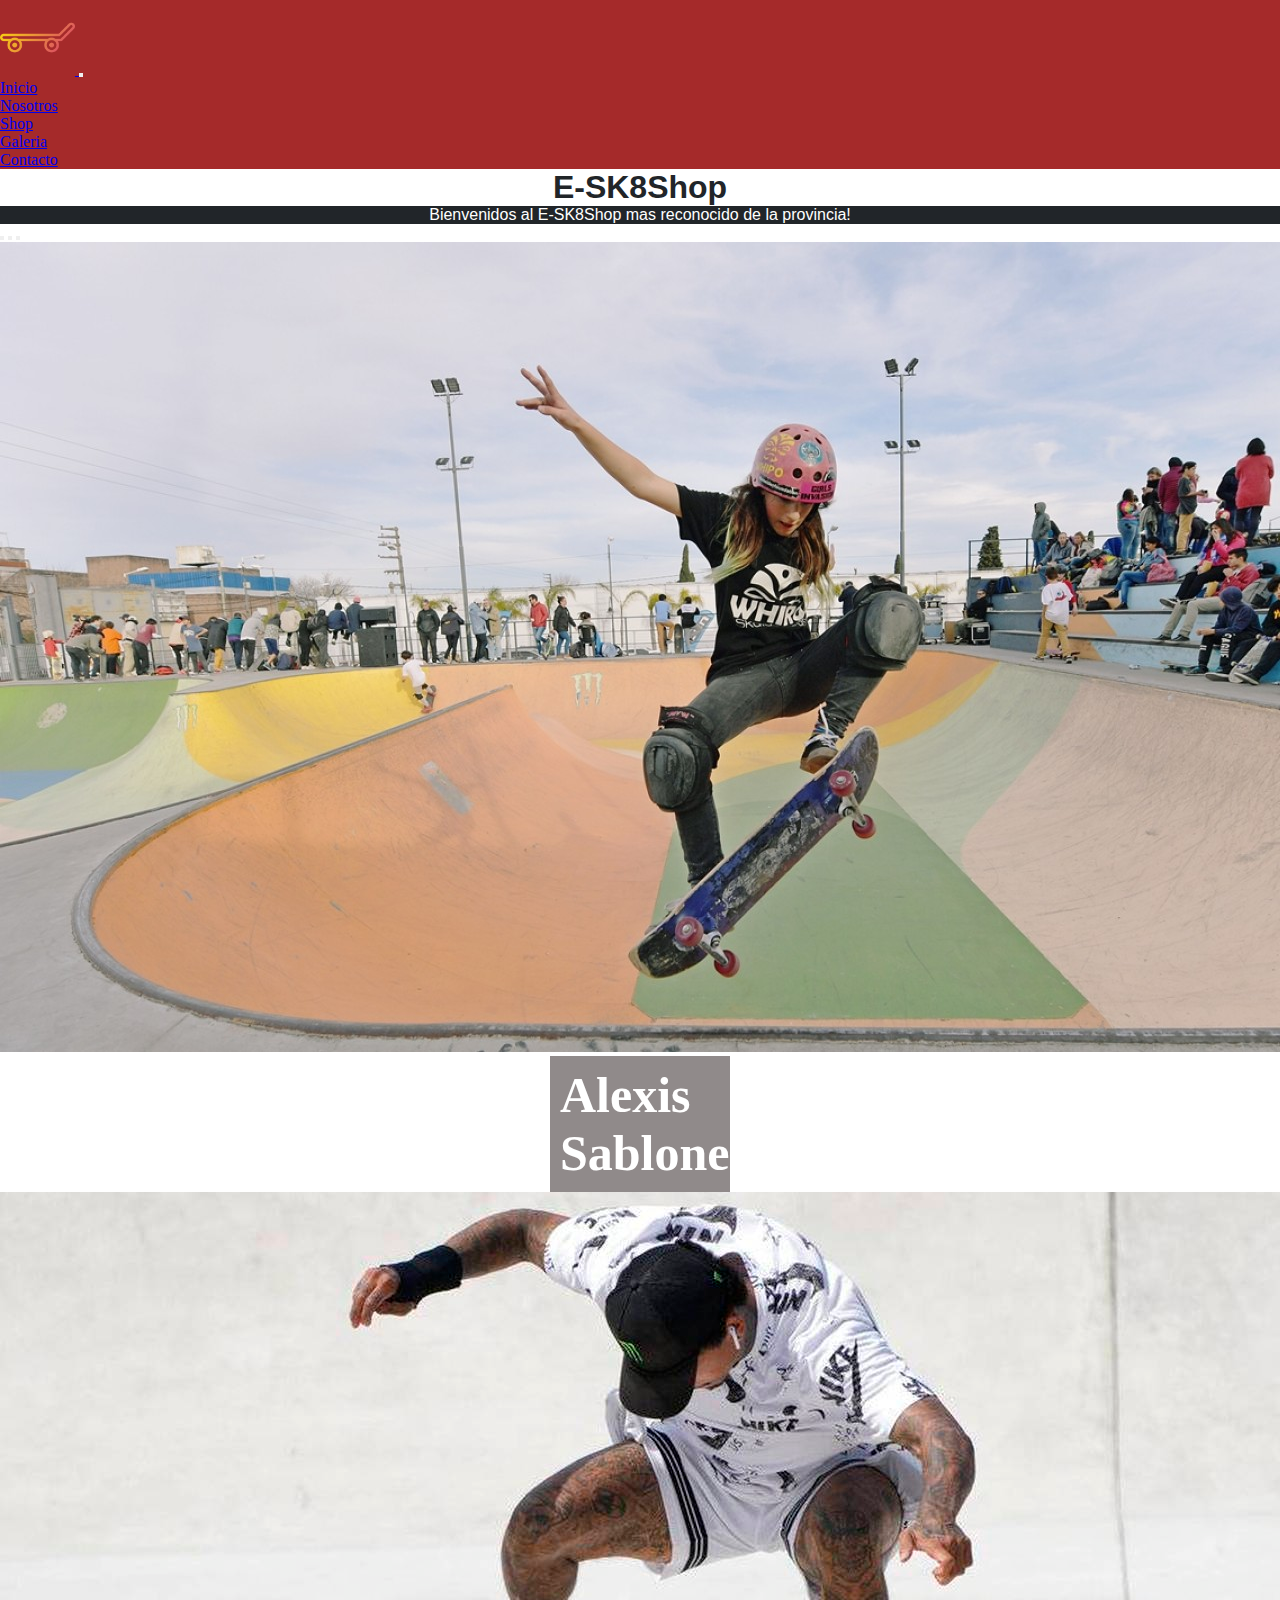
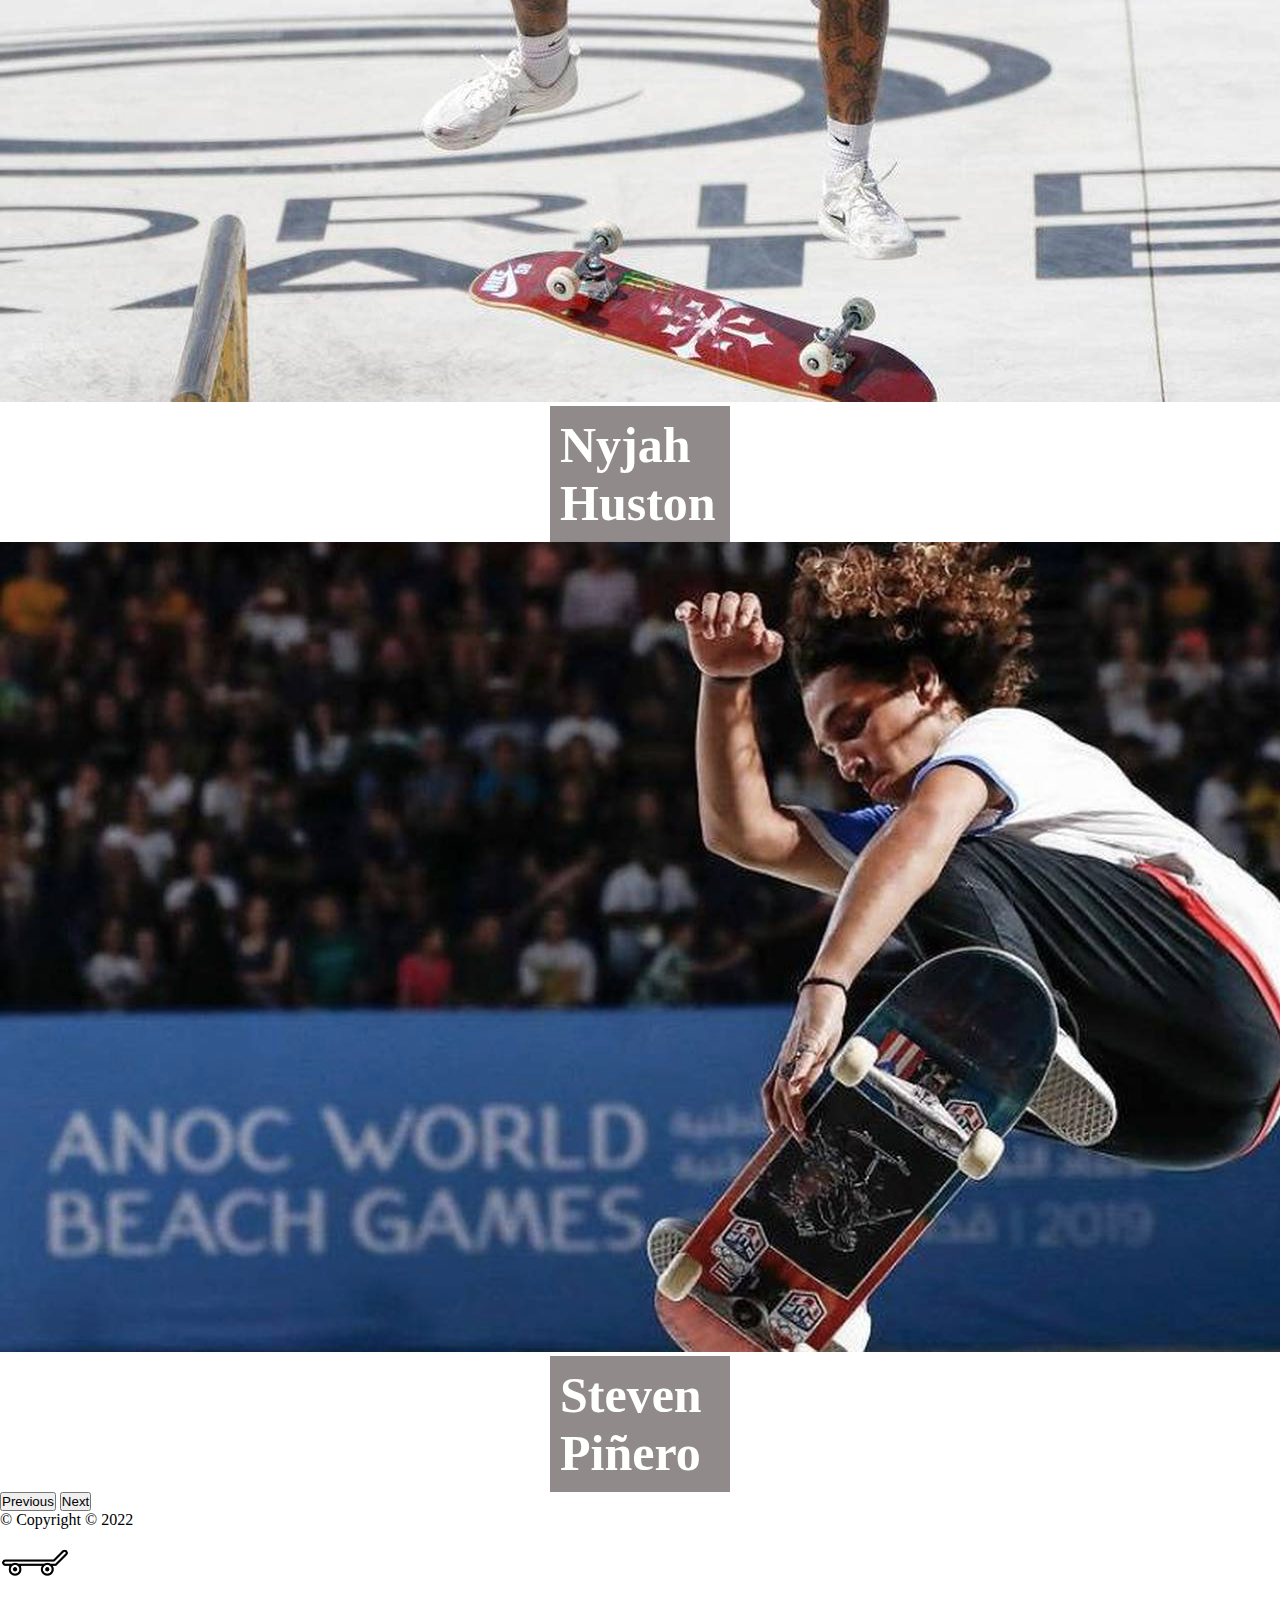
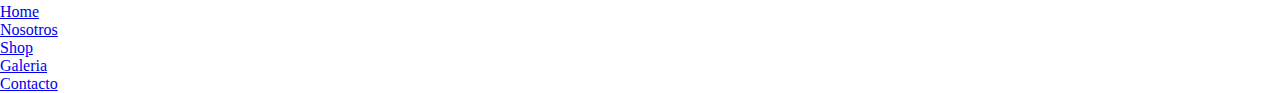
==== index.html @ c9cd11b7 "Llegando al final" ====
<!DOCTYPE html>
<html lang="en">
<head>
    <meta charset="UTF-8">
    <meta http-equiv="X-UA-Compatible" content="IE=edge">
    <meta name="viewport" content="width=device-width, initial-scale=1.0">
    <title>Home</title>
    <link href="https://cdn.jsdelivr.net/npm/bootstrap@5.1.3/dist/css/bootstrap.min.css" rel="stylesheet" integrity="sha384-1BmE4kWBq78iYhFldvKuhfTAU6auU8tT94WrHftjDbrCEXSU1oBoqyl2QvZ6jIW3" crossorigin="anonymous">
    <link rel="stylesheet" href="./css/style.css">
    <link rel="shorcut icon" href="./img/skate.png">
    <meta name="description" content="Skateshop">
    <meta name="keywords" content="skate, skateshop, e-sk8shop">
</head>
<body class="cuerpo">
        <!-- Nuevo menú de navegación -->
        <nav class="navbar navbar-expand-lg navbar-dark bg-dark" style="background-color: brown;">
            <div class="container-fluid">
              <a class="navbar-brand" href="./index.html">
                <img src="./img/skate-logo.png" alt="Logo" width="75" height="75">
              </a>
              <button class="navbar-toggler" type="button" data-bs-toggle="collapse" data-bs-target="#navbarSupportedContent" aria-controls="navbarSupportedContent" aria-expanded="false" aria-label="Toggle navigation">
                <span class="navbar-toggler-icon"></span>
              </button>
              <div class="collapse navbar-collapse" id="navbarSupportedContent">
                <ul class="navbar-nav me-auto mb-2 mb-lg-0">
                  <li class="nav-item">
                    <a class="nav-link active" aria-current="page" href="./index.html">Inicio</a>
                  </li>
                  <li class="nav-item">
                    <a class="nav-link" href="./secciones/nosotros.html">Nosotros</a>
                  </li>
                  <li class="nav-item">
                    <a class="nav-link" href="./secciones/shop.html">Shop</a>
                  </li>
                  <li class="nav-item">
                    <a class="nav-link" href="./secciones/galeria.html">Galeria</a>
                  </li>
                  <li class="nav-item">
                    <a class="nav-link" href="./secciones/contacto.html">Contacto</a>
                  </li>
                </ul>
              </div>
            </div>
          </nav>

    <h1>E-SK8Shop</h1>
    <p class="parrafosimportantes">Bienvenidos al E-SK8Shop mas reconocido de la provincia!</p>

    <!-- Imagenes carrusel -->
        <div id="carouselExampleCaptions" class="carousel slide" data-bs-ride="carousel">
            <div class="carousel-indicators">
            <button type="button" data-bs-target="#carouselExampleCaptions" data-bs-slide-to="0" class="active" aria-current="true" aria-label="Slide 1"></button>
            <button type="button" data-bs-target="#carouselExampleCaptions" data-bs-slide-to="1" aria-label="Slide 2"></button>
            <button type="button" data-bs-target="#carouselExampleCaptions" data-bs-slide-to="2" aria-label="Slide 3"></button>
            </div>
            <div class="carousel-inner">
            <div class="carousel-item active">
                <img src="./img/alexissablone.jpg" class="d-block w-100" alt="...">
                <div class="carousel-caption d-none d-md-block">
                <h5 class="nombreskaters">Alexis Sablone</h5>
                <p></p>
                </div>
            </div>
            <div class="carousel-item">
                <img src="./img/nyjahhuston.jpg" class="d-block w-100" alt="...">
                <div class="carousel-caption d-none d-md-block">
                <h5 class="nombreskaters">Nyjah Huston</h5>
                <p></p>
                </div>
            </div>
            <div class="carousel-item">
                <img src="./img/stevenpiñero.jpg" class="d-block w-100" alt="...">
                <div class="carousel-caption d-none d-md-block">
                <h5 class="nombreskaters">Steven Piñero</h5>
                <p></p>
                </div>
            </div>
            </div>
            <button class="carousel-control-prev" type="button" data-bs-target="#carouselExampleCaptions" data-bs-slide="prev">
            <span class="carousel-control-prev-icon" aria-hidden="true"></span>
            <span class="visually-hidden">Previous</span>
            </button>
            <button class="carousel-control-next" type="button" data-bs-target="#carouselExampleCaptions" data-bs-slide="next">
            <span class="carousel-control-next-icon" aria-hidden="true"></span>
            <span class="visually-hidden">Next</span>
            </button>
        </div>
    <!-- Inicio footer-->
    <div class="container navbar-expand-lg">
        <footer class="d-flex flex-wrap justify-content-between align-items-center py-3 my-4 border-top">
          <p class="col-md-4 mb-0 text-muted">&copy; Copyright © 2022</p>
      
          <a class="bi me-2" href="./index.html">
            <img src="./img/skate.png" alt="Logo" width="70" height="70">
          </a>
      
          <ul class="nav col-md-4 justify-content-end">
            <li class="nav-item"><a href="./index.html" class="nav-link px-2 text-muted">Home</a></li>
            <li class="nav-item"><a href="./secciones/nosotros.html" class="nav-link px-2 text-muted">Nosotros</a></li>
            <li class="nav-item"><a href="./secciones/shop.html" class="nav-link px-2 text-muted">Shop</a></li>
            <li class="nav-item"><a href="./secciones/galeria.html" class="nav-link px-2 text-muted">Galeria</a></li>
            <li class="nav-item"><a href="./secciones/contacto.html" class="nav-link px-2 text-muted">Contacto</a></li>
          </ul>
        </footer>
      </div>

    <script src="https://cdn.jsdelivr.net/npm/bootstrap@5.1.3/dist/js/bootstrap.bundle.min.js" integrity="sha384-ka7Sk0Gln4gmtz2MlQnikT1wXgYsOg+OMhuP+IlRH9sENBO0LRn5q+8nbTov4+1p" crossorigin="anonymous"></script>
</body>
</html>
---- css/style.css ----
* {
    margin: 0;
    padding: 0;
}

/*Inicio estilos del título*/
h1 ,h2, h3 {
    margin: 0px;
    text-align: center ;
    font-family: Arial, Helvetica, sans-serif;
    color: #212529;
}

.nombreskaters {
    font-size: 50px !important;
    color: white;
    background-color: rgba(34, 21, 21, 0.5);
    padding: 10px;
    margin-left: 550px;
    margin-right: 550px;
}
/*Inicio estilos de los parrafos*/
.parrafosimportantes {
    text-align: center ;
    font-family: Arial, Helvetica, sans-serif;
    background-color: #212529;
    color: white;
}
/*Inicio estilos de los divs*/
/*
div {
    justify-content: center;
    text-align: center;
    background-color: brown;
}
*/

/*galeria grid*/

.galeria-grid {
    display: grid;
    grid-template-columns: repeat(3, 1fr);
    gap: 5px;
}

.galeria-grid img {
    width: 600px;
}

.galeria-grid img:nth-child(1){
    grid-column: 3/3;
    grid-row: 2/3;
}

.galeria-grid img:hover {
    filter: sepia(1);
    transform: scale(1.2);
}



/*Media Querys*/


@media (max-width: 768px) {
    body {
        padding-top: 70px;
        font-size: 20px;
    }
    .contenedorbarra {
        width: 100%;
        height: 17vh;
        background-size: cover;
        background-position: center;
        background-repeat: no-repeat;
    }
    
    .barra {
        width: 100%;
        margin: 0px;
        padding: 26px 75px;
        background-color: brown;
        flex-direction: column;
        align-items: center;
        justify-content: flex-start;
    }
    
    .logodiv {
        width: 120px;
        padding: 0 30px;
        line-height: 100px;
    }
    
    .contenedorbarra ul li {
        list-style-type: none;
        flex-direction: column;
        position:relative;
    }
    div ul {
        font-size: 10px;
    }
}
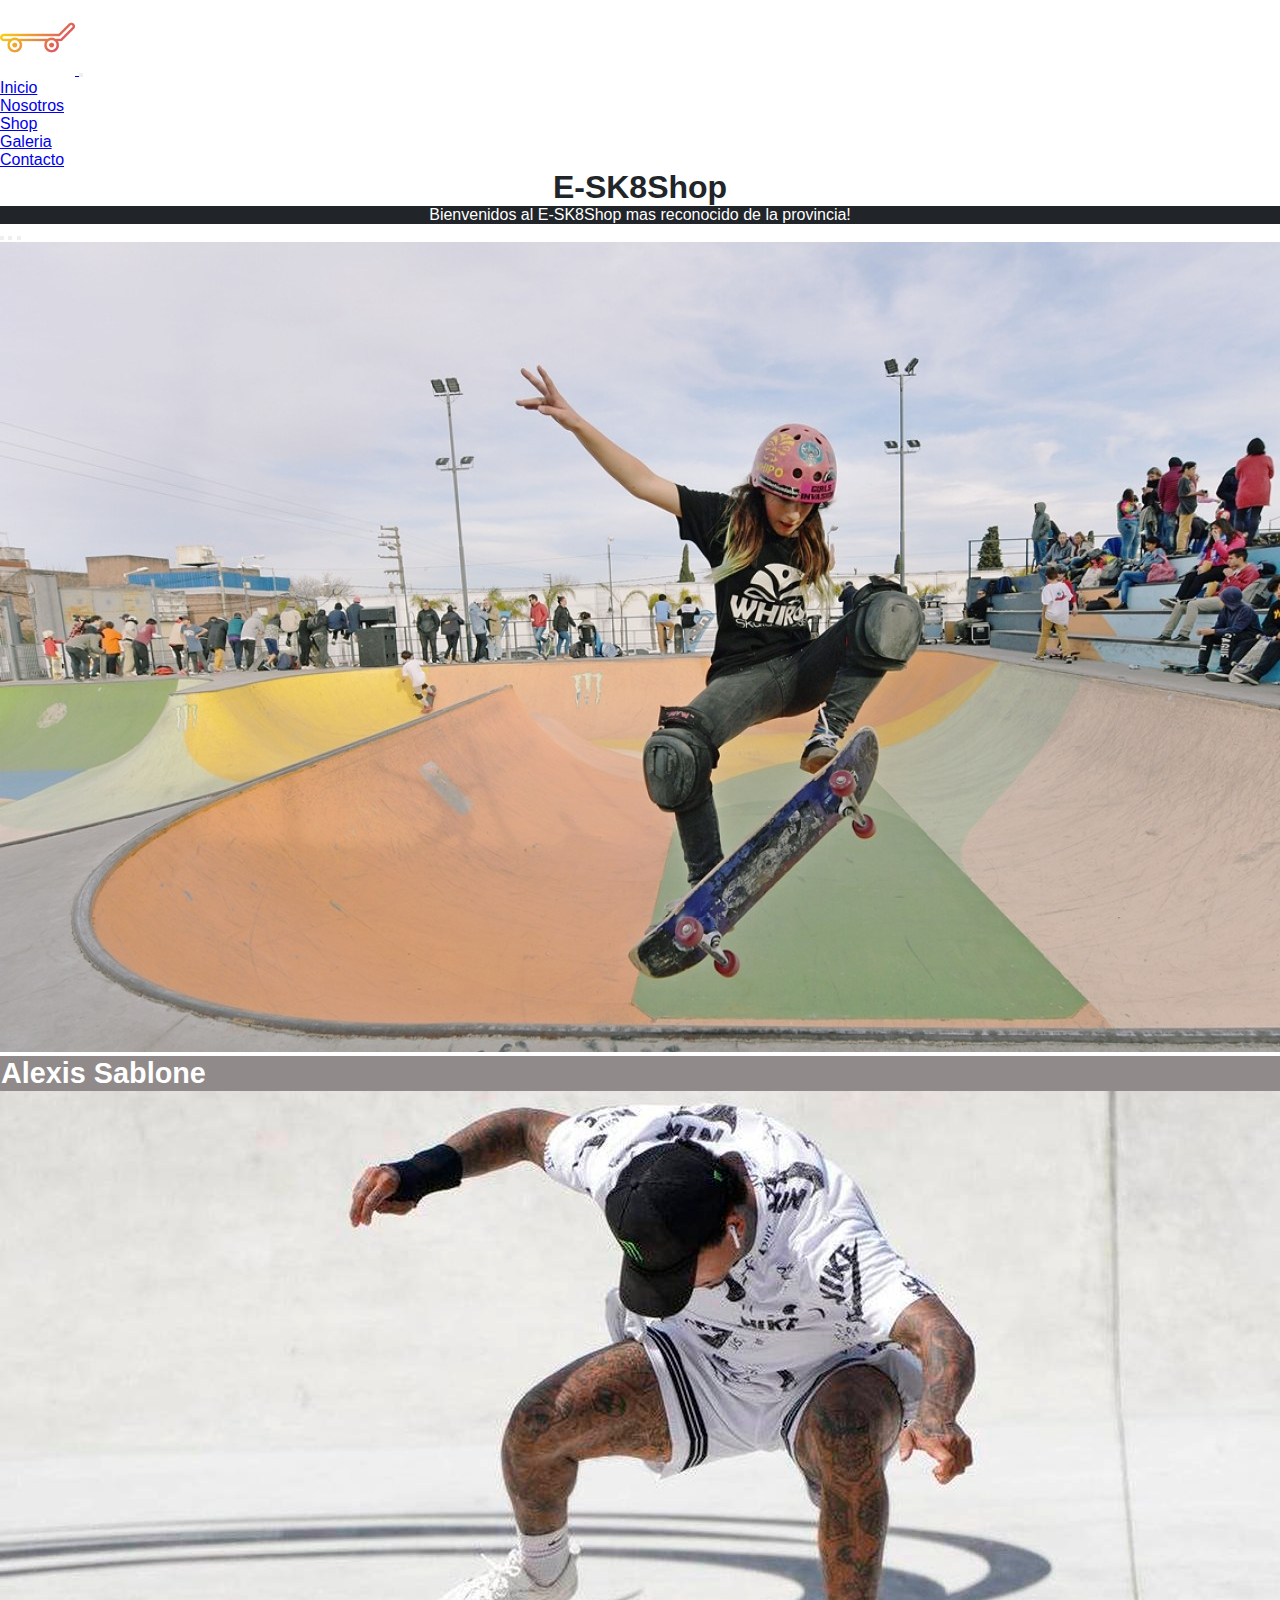
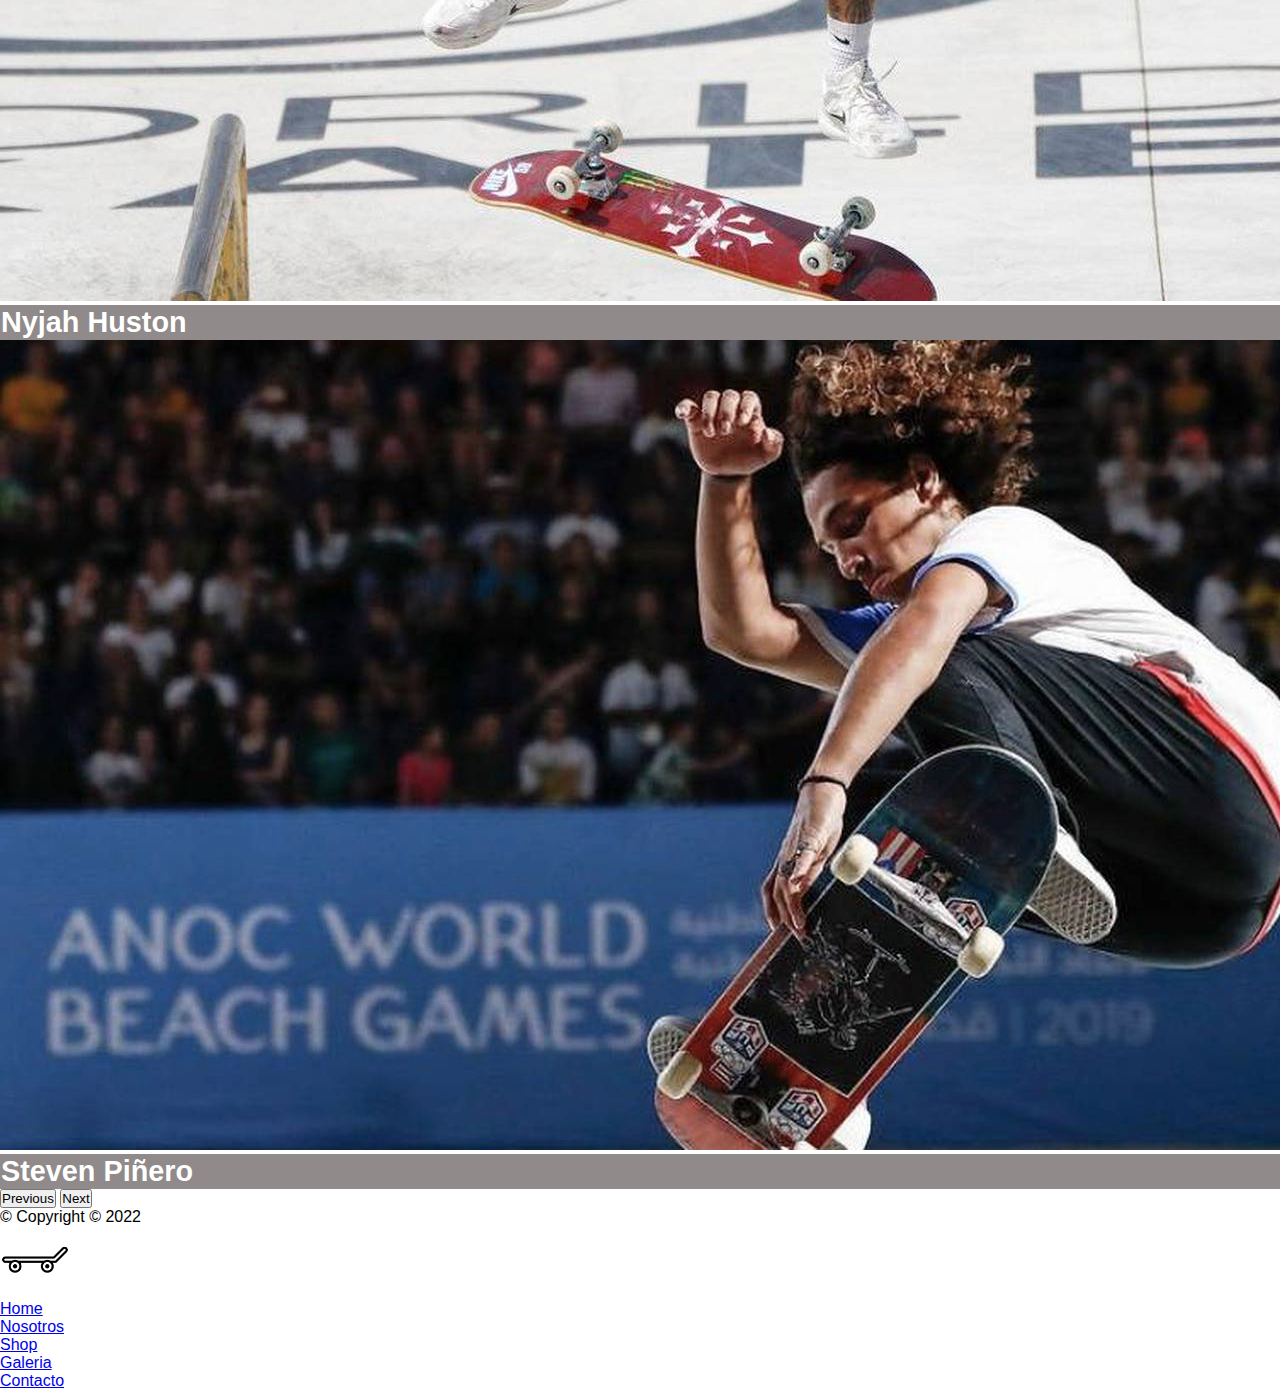
==== commit e2b6cd9a: "Responsive Contacto" ====
--- a/index.html
+++ b/index.html
@@ -13,7 +13,7 @@
 </head>
 <body class="cuerpo">
         <!-- Nuevo menú de navegación -->
-        <nav class="navbar navbar-expand-lg navbar-dark bg-dark" style="background-color: brown;">
+        <nav class="navbar navbar-expand-lg navbar-dark bg-dark">
             <div class="container-fluid">
               <a class="navbar-brand" href="./index.html">
                 <img src="./img/skate-logo.png" alt="Logo" width="75" height="75">
--- a/css/style.css
+++ b/css/style.css
@@ -1,8 +1,14 @@
 * {
     margin: 0;
     padding: 0;
-}
-
+    outline: none;
+    box-sizing: border-box;
+    font-family: 'Poppins', sans-serif;
+}
+
+p {
+    margin-bottom: 0px;
+}
 /*Inicio estilos del título*/
 h1 ,h2, h3 {
     margin: 0px;
@@ -12,12 +18,12 @@
 }
 
 .nombreskaters {
-    font-size: 50px !important;
+    font-size: 1.8em !important;
     color: white;
-    background-color: rgba(34, 21, 21, 0.5);
-    padding: 10px;
-    margin-left: 550px;
-    margin-right: 550px;
+    background-color:  rgba(34, 21, 21, 0.5);
+    padding: 1px 1px 1px 1px;
+    margin-left: auto;
+    margin-right: auto;
 }
 /*Inicio estilos de los parrafos*/
 .parrafosimportantes {
@@ -57,47 +63,169 @@
     transform: scale(1.2);
 }
 
+/*Estilos página formularios*/
+
+.Form {
+    display: flex;
+    align-items: center;
+    justify-content: center;
+    min-height: 68vh;
+    padding: 40px;
+    background: linear-gradient(115deg, #394344 10%, #cdb9d6 90%);
+}
+
+.containerForm {
+    max-width: 800px;
+    background: #fff;
+    width: 800px;
+    padding: 25px 40px 10px 40px;
+    box-shadow: 0px 0px 10px rgba(0,0,0,0.1);
+}
+
+.containerForm .titulos {
+    text-align: center;
+    font-size: 35px;
+    font-weight: 600;
+    color: #212529;
+}
+
+.containerForm form{
+    padding: 30px 0 0 0;
+}
+
+.containerForm form .form-columnas{
+    display: flex;
+    margin: 32px 0;
+}
+
+form .form-columnas .input-data{
+    margin-left: 100;
+    width: 100%;
+    height: 40px;
+    margin: 0 20px;
+    position: relative;
+}
+
+
+form .form-columnas .textarea{
+    height: 70px;
+}
+
+.input-data input,.textarea textarea{
+  display: block;
+  width: 100%;
+  height: 100%;
+  border: none;
+  font-size: 17px;
+  border-bottom: 2px solid rgba(0,0,0, 0.12);
+}
+
+.input-data input:focus ~ label, .textarea textarea:focus ~ label,
+.input-data input:valid ~ label, .textarea textarea:valid ~ label{
+  transform: translateY(-20px);
+  font-size: 14px;
+  color: #3498db;
+}
+
+.textarea textarea{
+    resize: none;
+    padding-top: 10px;
+}
+
+.input-data label{
+    position: absolute;
+    pointer-events: none;
+    bottom: 10px;
+    font-size: 16px;
+    transition: all 0.3s ease;
+}
+
+.textarea label{
+    width: 100%;
+    bottom: 40px;
+    background: #fff;
+}
+
+.input-data .underline{
+    position: absolute;
+    bottom: 0;
+    height: 2px;
+    width: 100%;
+}
+
+.input-data .underline:before{
+    position: absolute;
+    content: "";
+    height: 2px;
+    width: 100%;
+    background: #3498db;
+    transform: scaleX(0);
+    transform-origin: center;
+    transition: transform 0.3s ease;
+}
+
+.submit-btn .input-data{
+    overflow: hidden;
+    height: 45px!important;
+    width: 25%!important;
+}
+
+.submit-btn .input-data .inner{
+    height: 100%;
+    width: 300%;
+    position: absolute;
+    left: -100%;
+    background-color: #212529;
+    transition: all 0.4s;
+}
+
+.submit-btn .input-data:hover .inner{
+    left: 0px;
+}
+
+.submit-btn .input-data input{
+    background: none;
+    border: none;
+    color: #fff;
+    font-size: 17px;
+    font-weight: 500;
+    text-transform: uppercase;
+    letter-spacing: 1px;
+    cursor: pointer;
+    position: relative;
+    z-index: 2;
+}
+
+@media (max-width: 700px) {
+    .containerForm .text{
+      font-size: 30px;
+    }
+    .containerForm form{
+      padding: 10px 0 0 0;
+    }
+    .containerForm form .form-columnas{
+      display: block;
+    }
+    form .form-columnas .input-data{
+      margin: 35px 0!important;
+    }
+    .submit-btn .input-data{
+      width: 40%!important;
+    }
+}
+
+
+
+
+
+
+
+
+
+
+
 
 
 /*Media Querys*/
 
 
-@media (max-width: 768px) {
-    body {
-        padding-top: 70px;
-        font-size: 20px;
-    }
-    .contenedorbarra {
-        width: 100%;
-        height: 17vh;
-        background-size: cover;
-        background-position: center;
-        background-repeat: no-repeat;
-    }
-    
-    .barra {
-        width: 100%;
-        margin: 0px;
-        padding: 26px 75px;
-        background-color: brown;
-        flex-direction: column;
-        align-items: center;
-        justify-content: flex-start;
-    }
-    
-    .logodiv {
-        width: 120px;
-        padding: 0 30px;
-        line-height: 100px;
-    }
-    
-    .contenedorbarra ul li {
-        list-style-type: none;
-        flex-direction: column;
-        position:relative;
-    }
-    div ul {
-        font-size: 10px;
-    }
-}
-
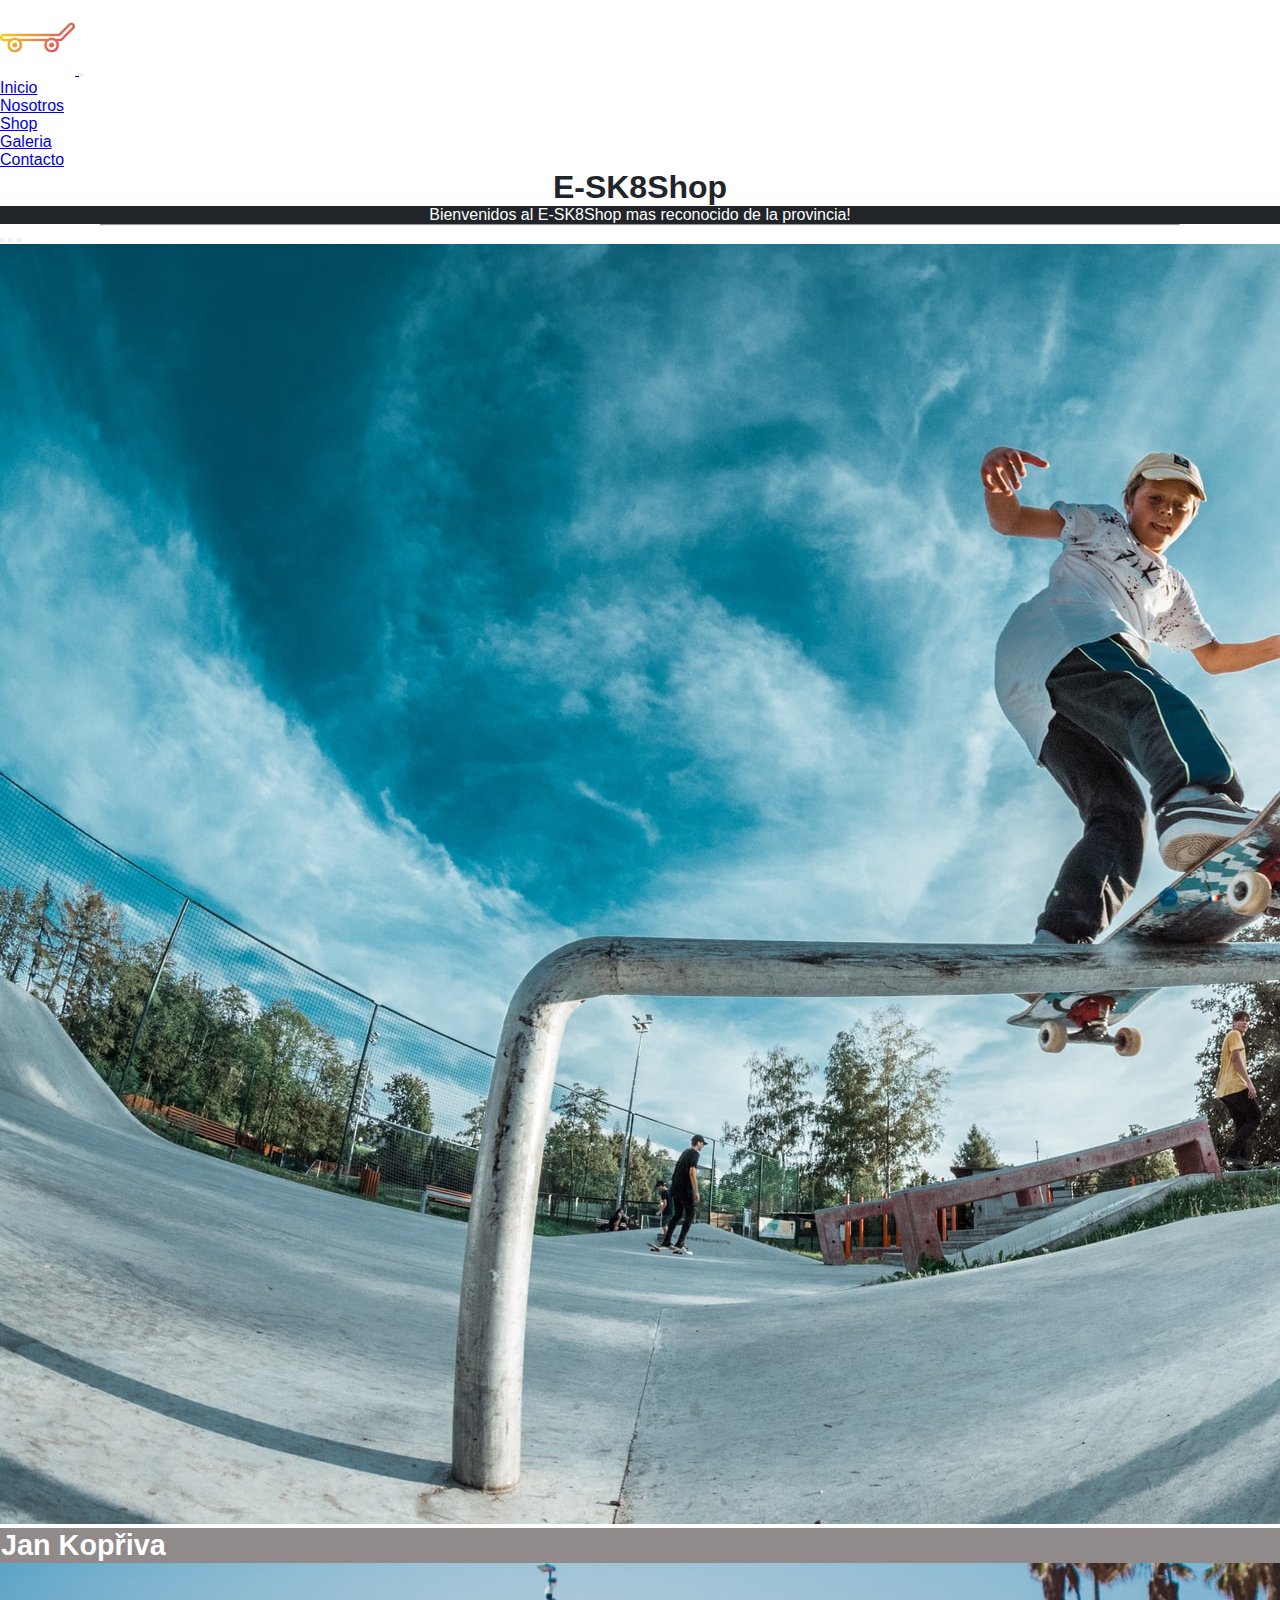
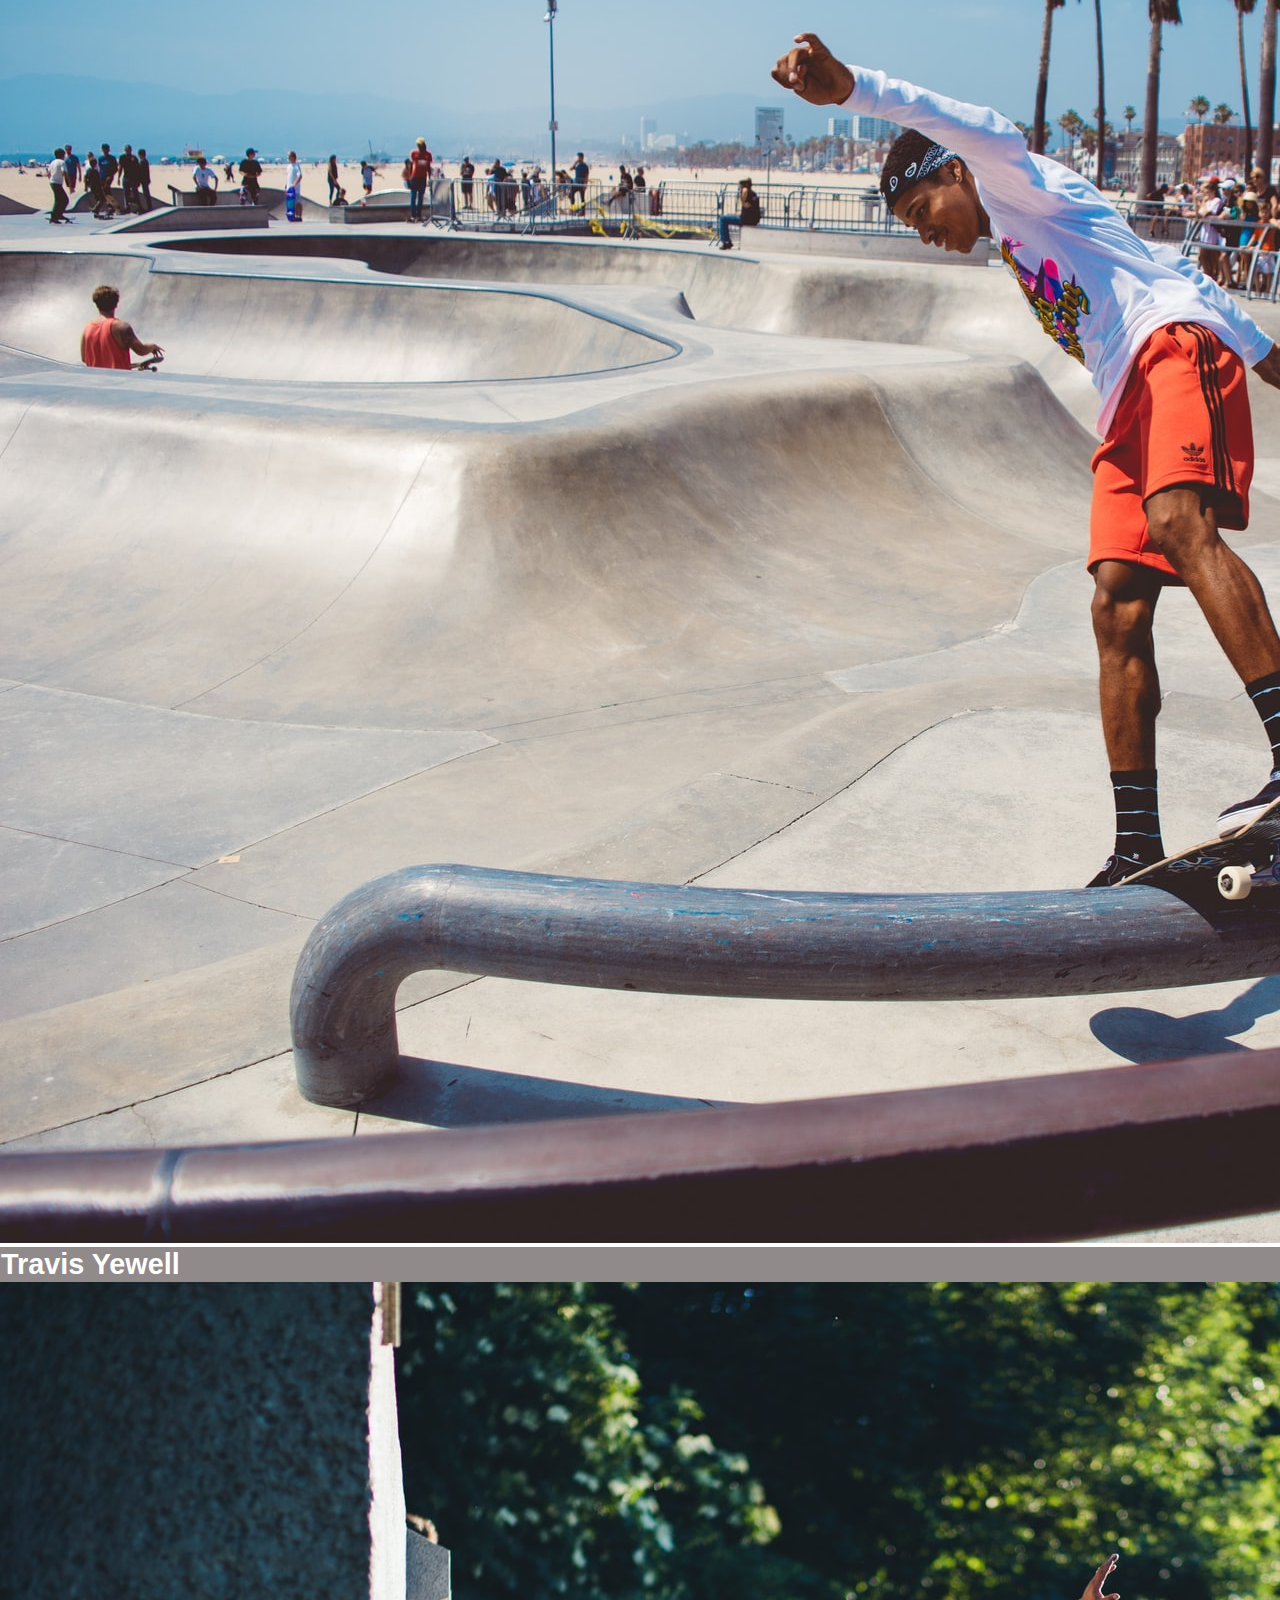
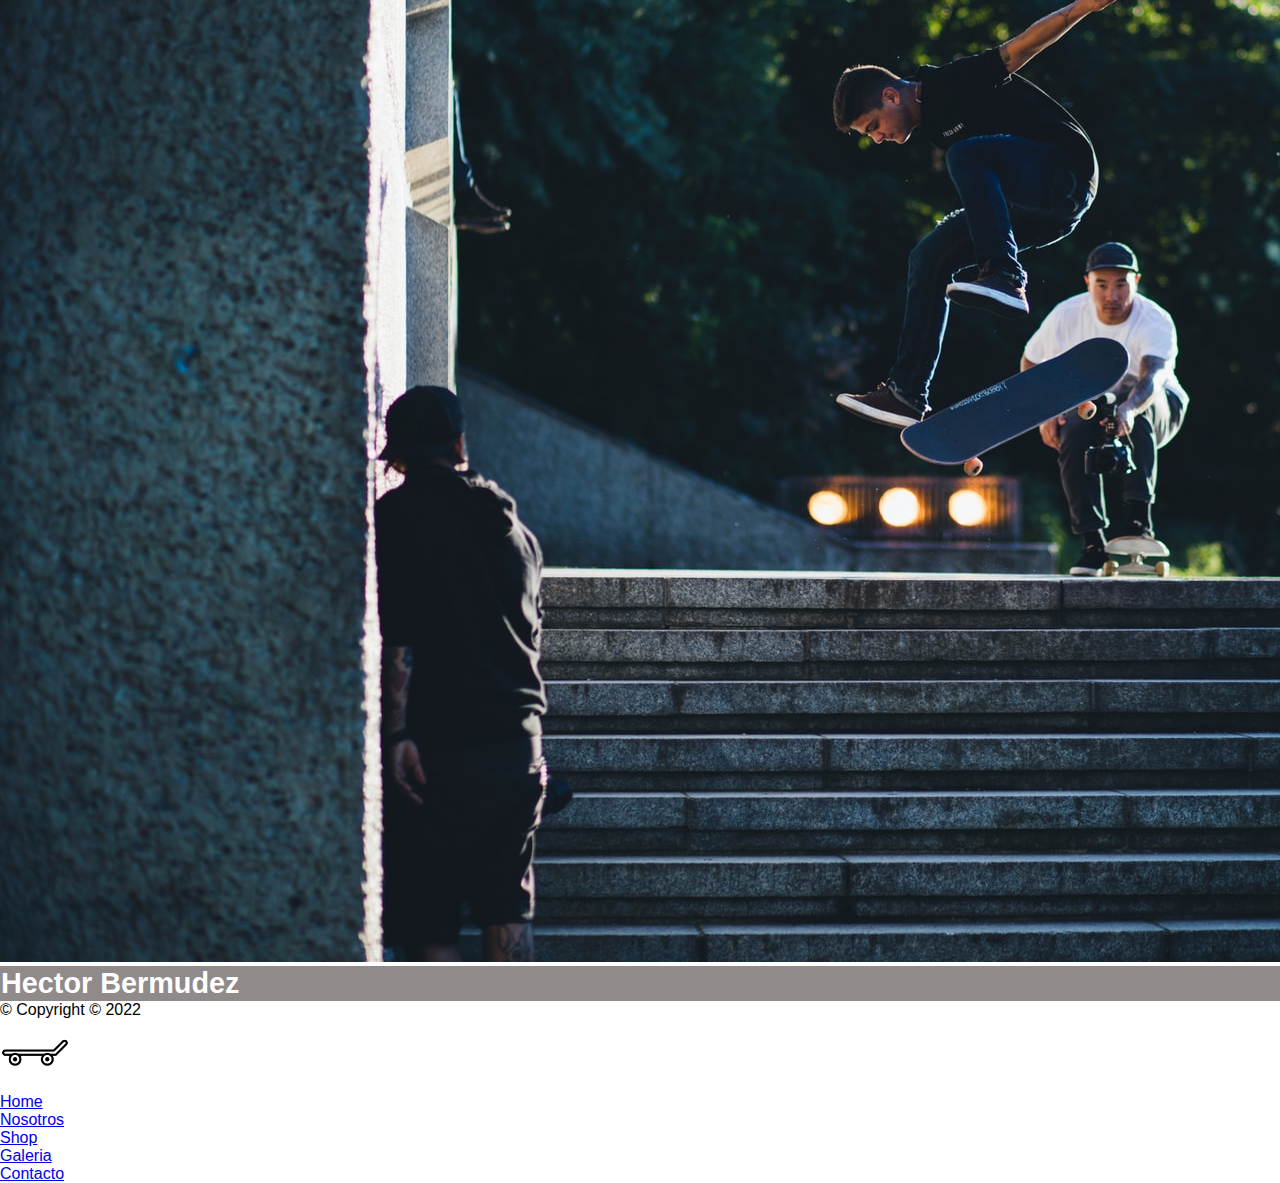
==== commit 0ca42abe: "Detalles finales" ====
--- a/index.html
+++ b/index.html
@@ -45,7 +45,7 @@
 
     <h1>E-SK8Shop</h1>
     <p class="parrafosimportantes">Bienvenidos al E-SK8Shop mas reconocido de la provincia!</p>
-
+          <hr>
     <!-- Imagenes carrusel -->
         <div id="carouselExampleCaptions" class="carousel slide" data-bs-ride="carousel">
             <div class="carousel-indicators">
@@ -55,35 +55,28 @@
             </div>
             <div class="carousel-inner">
             <div class="carousel-item active">
-                <img src="./img/alexissablone.jpg" class="d-block w-100" alt="...">
+                <img src="./img/Carrusel1.jpg" class="d-block w-100" alt="...">
                 <div class="carousel-caption d-none d-md-block">
-                <h5 class="nombreskaters">Alexis Sablone</h5>
+                <h5 class="nombreskaters">Jan Kopřiva</h5>
                 <p></p>
                 </div>
             </div>
             <div class="carousel-item">
-                <img src="./img/nyjahhuston.jpg" class="d-block w-100" alt="...">
+                <img src=".//img/Carrusel2.jpg" class="d-block w-100" alt="...">
                 <div class="carousel-caption d-none d-md-block">
-                <h5 class="nombreskaters">Nyjah Huston</h5>
+                <h5 class="nombreskaters">Travis Yewell</h5>
                 <p></p>
                 </div>
             </div>
             <div class="carousel-item">
-                <img src="./img/stevenpiñero.jpg" class="d-block w-100" alt="...">
+                <img src="./img/Carrusel3.jpg" class="d-block w-100" alt="...">
                 <div class="carousel-caption d-none d-md-block">
-                <h5 class="nombreskaters">Steven Piñero</h5>
+                <h5 class="nombreskaters">Hector Bermudez</h5>
                 <p></p>
                 </div>
             </div>
+          </div>
             </div>
-            <button class="carousel-control-prev" type="button" data-bs-target="#carouselExampleCaptions" data-bs-slide="prev">
-            <span class="carousel-control-prev-icon" aria-hidden="true"></span>
-            <span class="visually-hidden">Previous</span>
-            </button>
-            <button class="carousel-control-next" type="button" data-bs-target="#carouselExampleCaptions" data-bs-slide="next">
-            <span class="carousel-control-next-icon" aria-hidden="true"></span>
-            <span class="visually-hidden">Next</span>
-            </button>
         </div>
     <!-- Inicio footer-->
     <div class="container navbar-expand-lg">
--- a/css/style.css
+++ b/css/style.css
@@ -32,36 +32,38 @@
     background-color: #212529;
     color: white;
 }
-/*Inicio estilos de los divs*/
-/*
-div {
-    justify-content: center;
-    text-align: center;
-    background-color: brown;
-}
-*/
+
 
 /*galeria grid*/
-
-.galeria-grid {
-    display: grid;
-    grid-template-columns: repeat(3, 1fr);
-    gap: 5px;
-}
-
-.galeria-grid img {
-    width: 600px;
-}
-
-.galeria-grid img:nth-child(1){
-    grid-column: 3/3;
-    grid-row: 2/3;
-}
-
-.galeria-grid img:hover {
-    filter: sepia(1);
-    transform: scale(1.2);
-}
+#GaleriaGrid .col-lg-4 {
+    margin: 0 !important;
+    padding: 5px;
+}
+
+#GaleriaGrid img {
+    width: 100%;
+}
+
+#GaleriaGrid img:hover {
+    border: 5px solid #212529;
+}
+
+/*Estilos página nosotros*/
+
+#GaleriaGridNosotros .col-lg-2 {
+    margin: 0 !important;
+    padding: 5px;
+}
+
+#GaleriaGridNosotros img {
+    width: 100%;
+}
+
+#GaleriaGridNosotros img:hover {
+    color: #212529;
+    border: 5px solid #212529;
+}
+
 
 /*Estilos página formularios*/
 
@@ -214,7 +216,10 @@
     }
 }
 
-
+hr {
+    margin-left: 100px;
+    margin-right: 100px;
+}
 
 
 
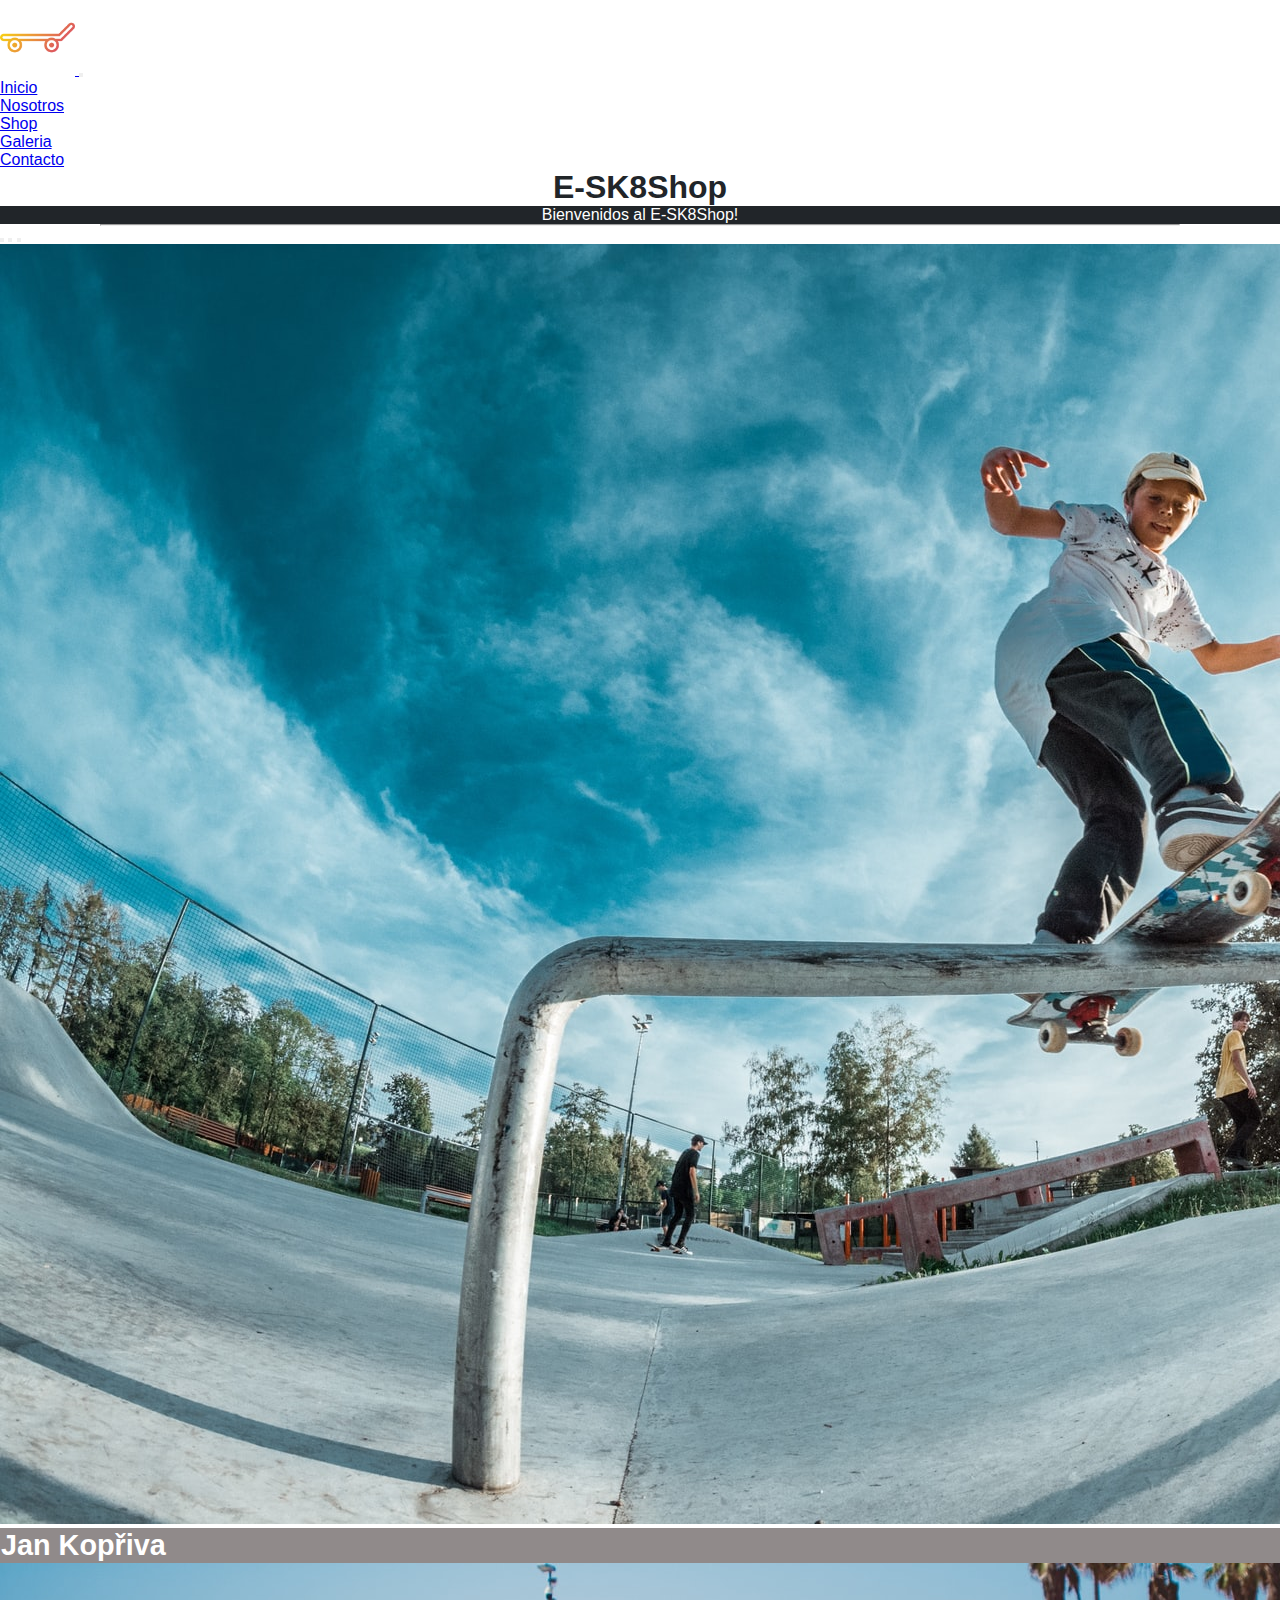
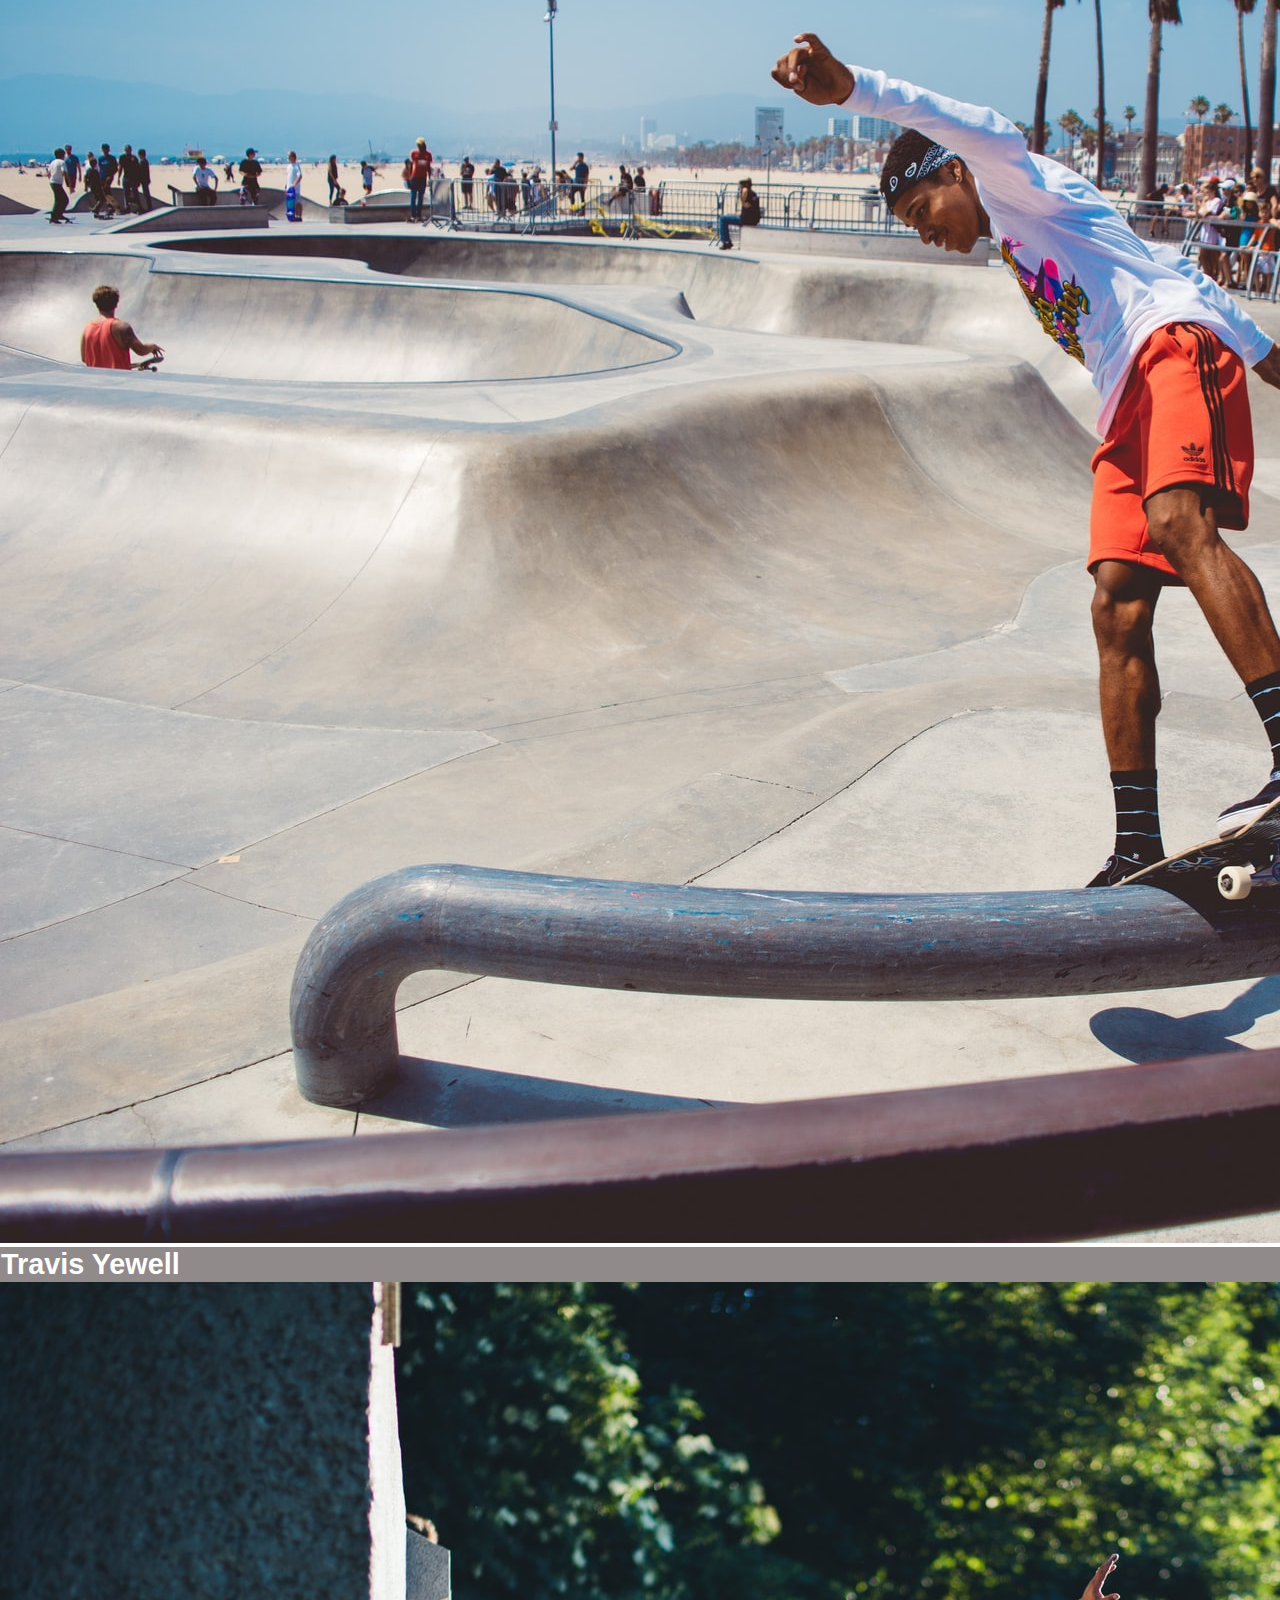
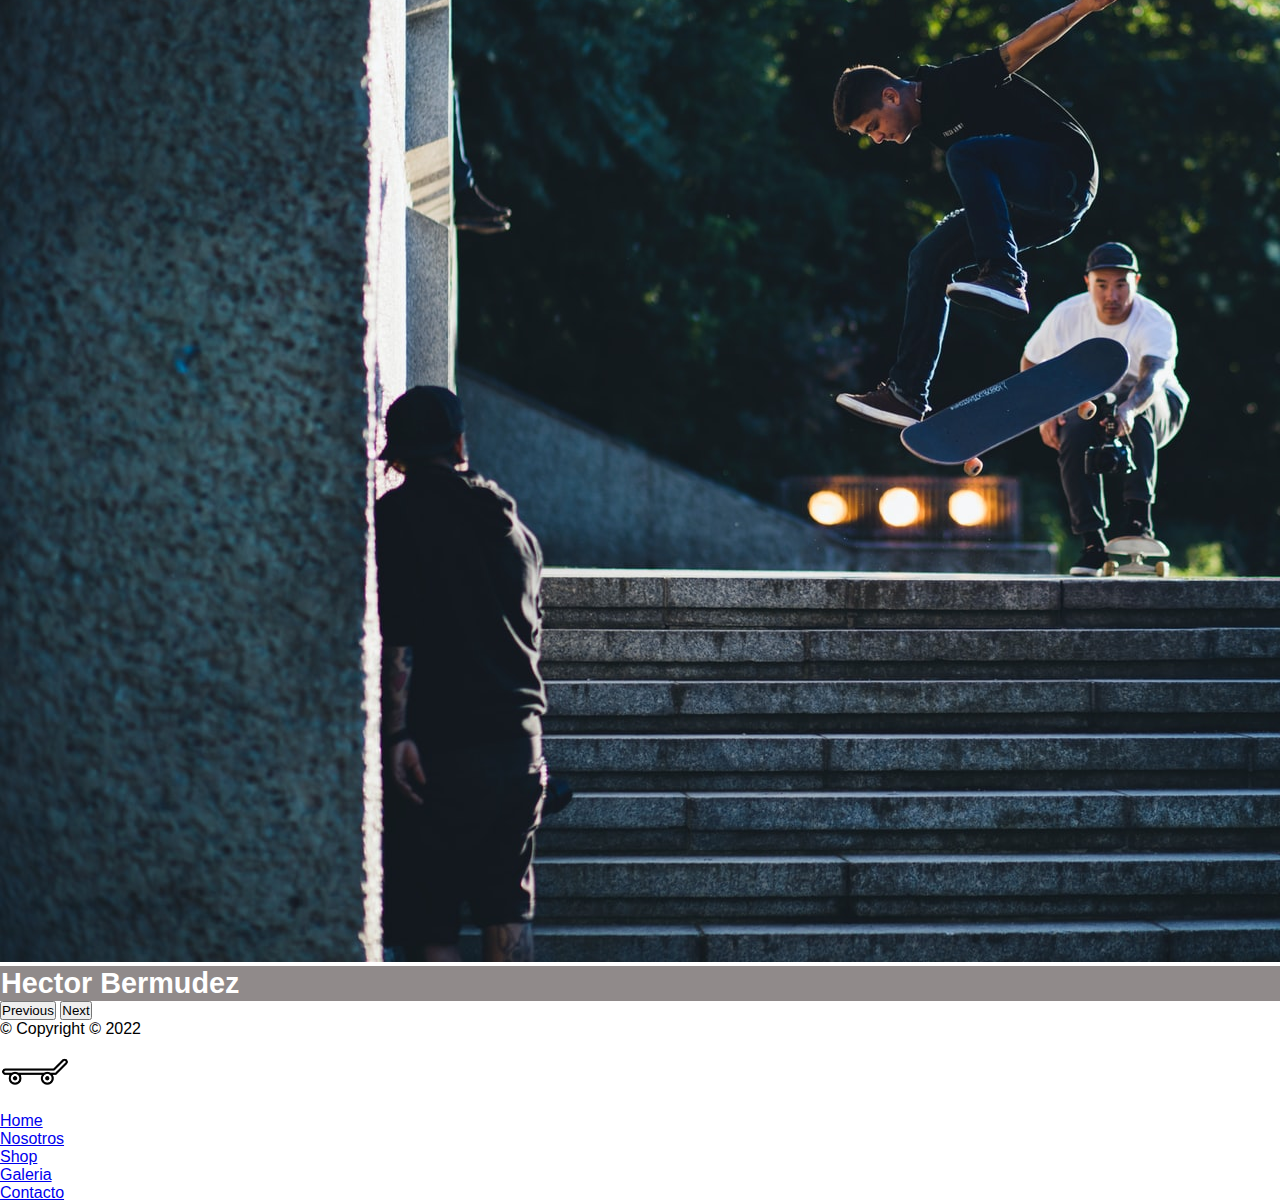
==== commit a2adbc5e: "Detalles finales" ====
--- a/index.html
+++ b/index.html
@@ -12,7 +12,7 @@
     <meta name="keywords" content="skate, skateshop, e-sk8shop">
 </head>
 <body class="cuerpo">
-        <!-- Nuevo menú de navegación -->
+    <!-- Inicio menú de navegación -->
         <nav class="navbar navbar-expand-lg navbar-dark bg-dark">
             <div class="container-fluid">
               <a class="navbar-brand" href="./index.html">
@@ -42,11 +42,12 @@
               </div>
             </div>
           </nav>
-
+    <!-- Fin menú de navegación -->
+    
     <h1>E-SK8Shop</h1>
-    <p class="parrafosimportantes">Bienvenidos al E-SK8Shop mas reconocido de la provincia!</p>
+    <p class="parrafosimportantes">Bienvenidos al E-SK8Shop!</p>
           <hr>
-    <!-- Imagenes carrusel -->
+    <!-- Inicio imagenes carrusel -->
         <div id="carouselExampleCaptions" class="carousel slide" data-bs-ride="carousel">
             <div class="carousel-indicators">
             <button type="button" data-bs-target="#carouselExampleCaptions" data-bs-slide-to="0" class="active" aria-current="true" aria-label="Slide 1"></button>
@@ -54,21 +55,21 @@
             <button type="button" data-bs-target="#carouselExampleCaptions" data-bs-slide-to="2" aria-label="Slide 3"></button>
             </div>
             <div class="carousel-inner">
-            <div class="carousel-item active">
+            <div class="carousel-item active" data-bs-interval="5000">
                 <img src="./img/Carrusel1.jpg" class="d-block w-100" alt="...">
                 <div class="carousel-caption d-none d-md-block">
                 <h5 class="nombreskaters">Jan Kopřiva</h5>
                 <p></p>
                 </div>
             </div>
-            <div class="carousel-item">
+            <div class="carousel-item" data-bs-interval="5000">
                 <img src=".//img/Carrusel2.jpg" class="d-block w-100" alt="...">
                 <div class="carousel-caption d-none d-md-block">
                 <h5 class="nombreskaters">Travis Yewell</h5>
                 <p></p>
                 </div>
             </div>
-            <div class="carousel-item">
+            <div class="carousel-item" data-bs-interval="5000">
                 <img src="./img/Carrusel3.jpg" class="d-block w-100" alt="...">
                 <div class="carousel-caption d-none d-md-block">
                 <h5 class="nombreskaters">Hector Bermudez</h5>
@@ -76,8 +77,17 @@
                 </div>
             </div>
           </div>
-            </div>
+          <button class="carousel-control-prev" type="button" data-bs-target="#carouselExampleCaptions" data-bs-slide="prev">
+            <span class="carousel-control-prev-icon" aria-hidden="true"></span>
+            <span class="visually-hidden">Previous</span>
+          </button>
+          <button class="carousel-control-next" type="button" data-bs-target="#carouselExampleCaptions" data-bs-slide="next">
+            <span class="carousel-control-next-icon" aria-hidden="true"></span>
+            <span class="visually-hidden">Next</span>
+          </button>
         </div>
+    <!-- Fin imagenes carrusel-->
+
     <!-- Inicio footer-->
     <div class="container navbar-expand-lg">
         <footer class="d-flex flex-wrap justify-content-between align-items-center py-3 my-4 border-top">
@@ -96,7 +106,7 @@
           </ul>
         </footer>
       </div>
-
+    <!-- Fin footer-->  
     <script src="https://cdn.jsdelivr.net/npm/bootstrap@5.1.3/dist/js/bootstrap.bundle.min.js" integrity="sha384-ka7Sk0Gln4gmtz2MlQnikT1wXgYsOg+OMhuP+IlRH9sENBO0LRn5q+8nbTov4+1p" crossorigin="anonymous"></script>
 </body>
 </html>--- a/css/style.css
+++ b/css/style.css
@@ -223,14 +223,3 @@
 
 
 
-
-
-
-
-
-
-
-
-/*Media Querys*/
-
-
